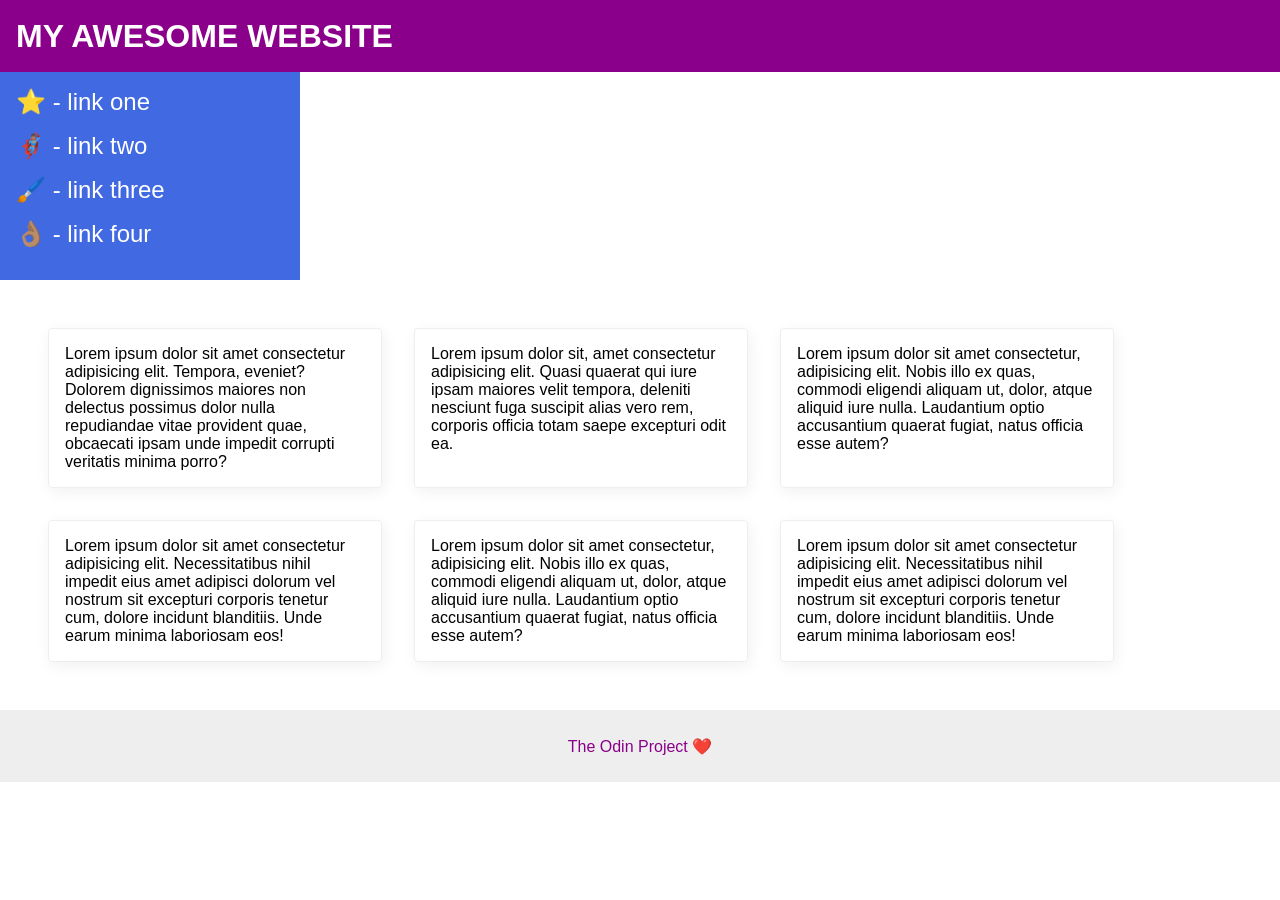
==== flex/07-flex-layout-2/index.html @ 14dfe8b8 "Added stylization" ====
<!DOCTYPE html>
<html lang="en">
  <head>
    <meta charset="UTF-8">
    <meta http-equiv="X-UA-Compatible" content="IE=edge">
    <meta name="viewport" content="width=device-width, initial-scale=1.0">
    <title>The Holy Grail</title>
    <link rel="stylesheet" href="style.css">
  </head>
  <body>
    
    <div class="header">
      MY AWESOME WEBSITE
    </div>

    <div class="body">
      <div class="sidebar">
        <ul>
          <li><a href="#">⭐ - link one</a></li>
          <li><a href="#">🦸🏽‍♂️ - link two</a></li>
          <li><a href="#">🖌️ - link three</a></li>
          <li><a href="#">👌🏽 - link four</a></li>
        </ul>
      </div>
    </div>

      <div class="container">
        <div class="card">Lorem ipsum dolor sit amet consectetur adipisicing elit. Tempora, eveniet? Dolorem dignissimos maiores non delectus possimus dolor nulla repudiandae vitae provident quae, obcaecati ipsam unde impedit corrupti veritatis minima porro?</div>
        <div class="card">Lorem ipsum dolor sit, amet consectetur adipisicing elit. Quasi quaerat qui iure ipsam maiores velit tempora, deleniti nesciunt fuga suscipit alias vero rem, corporis officia totam saepe excepturi odit ea.</div>
        <div class="card">Lorem ipsum dolor sit amet consectetur, adipisicing elit. Nobis illo ex quas, commodi eligendi aliquam ut, dolor, atque aliquid iure nulla. Laudantium optio accusantium quaerat fugiat, natus officia esse autem?</div>
        <div class="card">Lorem ipsum dolor sit amet consectetur adipisicing elit. Necessitatibus nihil impedit eius amet adipisci dolorum vel nostrum sit excepturi corporis tenetur cum, dolore incidunt blanditiis. Unde earum minima laboriosam eos!</div>
        <div class="card">Lorem ipsum dolor sit amet consectetur, adipisicing elit. Nobis illo ex quas, commodi eligendi aliquam ut, dolor, atque aliquid iure nulla. Laudantium optio accusantium quaerat fugiat, natus officia esse autem?</div>
        <div class="card">Lorem ipsum dolor sit amet consectetur adipisicing elit. Necessitatibus nihil impedit eius amet adipisci dolorum vel nostrum sit excepturi corporis tenetur cum, dolore incidunt blanditiis. Unde earum minima laboriosam eos!</div>
      </div>

    <div class="footer">
      The Odin Project ❤️
    </div>

  </body>
</html>
---- flex/07-flex-layout-2/style.css ----
body {
  display: flex;
  flex-direction: column;
  font-family: -apple-system, BlinkMacSystemFont, 'Segoe UI', Roboto, Oxygen, Ubuntu, Cantarell, 'Open Sans', 'Helvetica Neue', sans-serif;
  margin: 0;
  min-height: 100vh;
}

.header {
  display: flex;
  align-items: center;
  padding: 0 16px;
  font-size: 32px;
  font-weight: 900;
  height: 72px;
  background: darkmagenta;
  color: white;
}

.footer {
  display: flex;
  align-items: center;
  justify-content: center;
  height: 72px;
  background: #eee;
  color: darkmagenta;
}

.body {
  display: flex;
}

.sidebar {
  width: 300px;
  background: royalblue;
  box-sizing: border-box;
  flex-shrink: 0;
  padding: 16px;
}

.card {
  padding: 16px;
  width: 300px;
  border: 1px solid #eee;
  box-shadow: 2px 4px 16px rgba(0,0,0,.06);
  border-radius: 4px;
}

ul {
  list-style-type: none;
  margin: 0;
  padding: 0;
}

li {
  margin-bottom: 16px;
}

a {
  color: white;
  text-decoration: none;
  font-size: 24px;
}

.container {
  display: flex;
  flex-wrap: wrap;
  gap: 32px;
  padding: 48px;
}
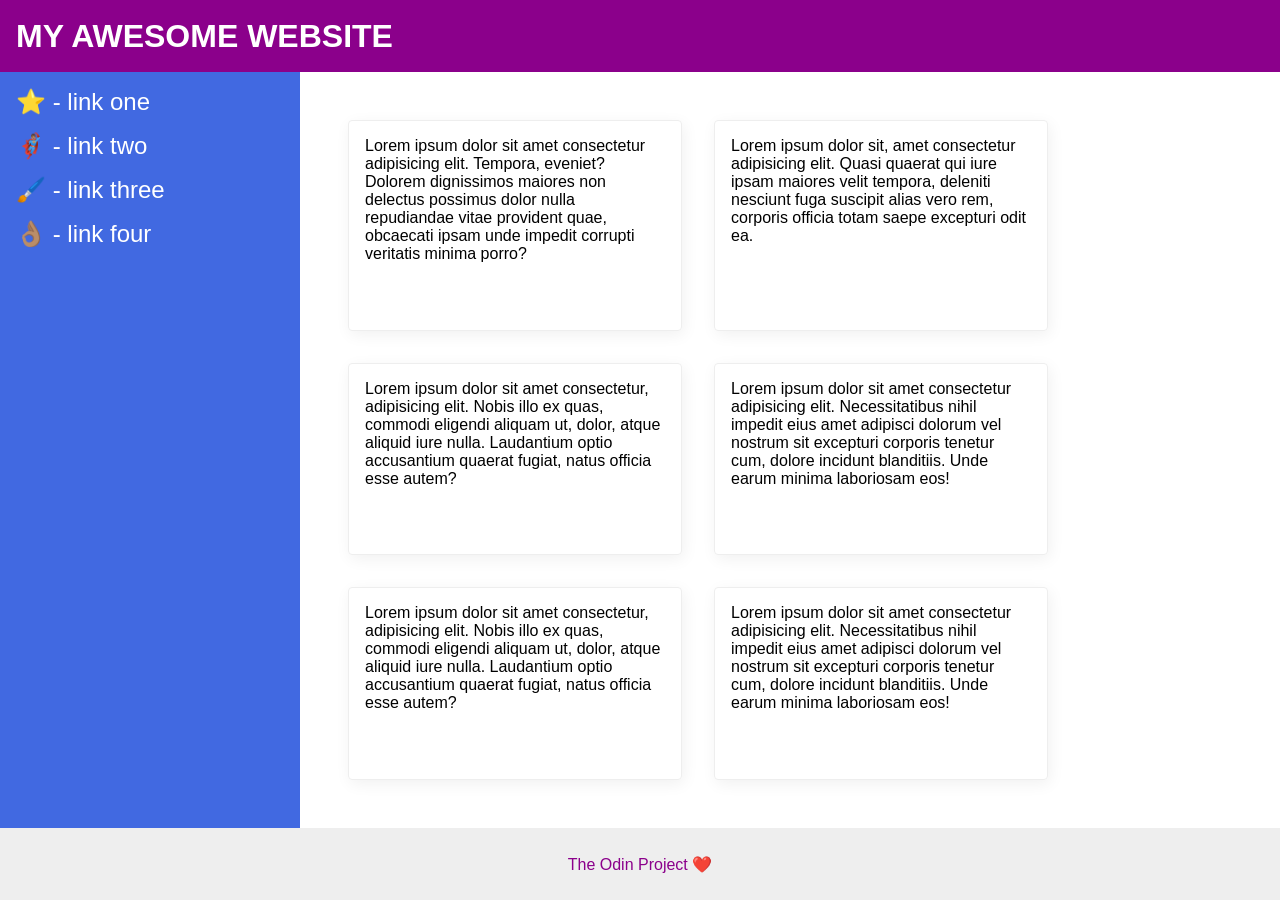
==== commit ea27b3bd: "Correctly edited closing body div tag" ====
--- a/flex/07-flex-layout-2/index.html
+++ b/flex/07-flex-layout-2/index.html
@@ -22,7 +22,7 @@
           <li><a href="#">👌🏽 - link four</a></li>
         </ul>
       </div>
-    </div>
+    
 
       <div class="container">
         <div class="card">Lorem ipsum dolor sit amet consectetur adipisicing elit. Tempora, eveniet? Dolorem dignissimos maiores non delectus possimus dolor nulla repudiandae vitae provident quae, obcaecati ipsam unde impedit corrupti veritatis minima porro?</div>
@@ -32,7 +32,7 @@
         <div class="card">Lorem ipsum dolor sit amet consectetur, adipisicing elit. Nobis illo ex quas, commodi eligendi aliquam ut, dolor, atque aliquid iure nulla. Laudantium optio accusantium quaerat fugiat, natus officia esse autem?</div>
         <div class="card">Lorem ipsum dolor sit amet consectetur adipisicing elit. Necessitatibus nihil impedit eius amet adipisci dolorum vel nostrum sit excepturi corporis tenetur cum, dolore incidunt blanditiis. Unde earum minima laboriosam eos!</div>
       </div>
-
+    </div>
     <div class="footer">
       The Odin Project ❤️
     </div>
--- a/flex/07-flex-layout-2/style.css
+++ b/flex/07-flex-layout-2/style.css
@@ -28,6 +28,7 @@
 
 .body {
   display: flex;
+  flex: 1;
 }
 
 .sidebar {
